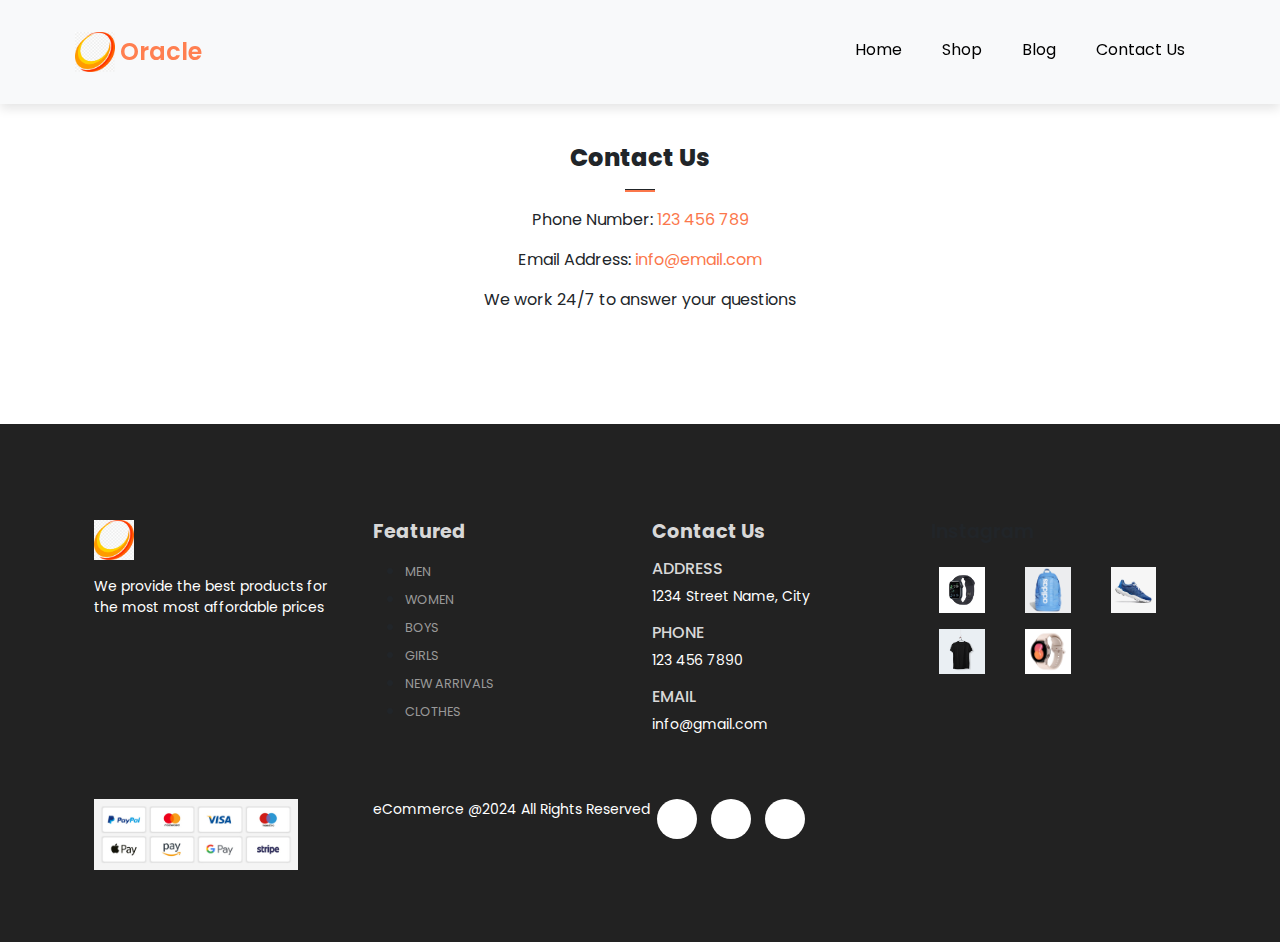
==== contact.html @ b5b12308 "first-commit" ====
<!DOCTYPE html>
<html lang="en">

<head>
    <meta charset="UTF-8">
    <meta name="viewport" content="width=device-width, initial-scale=1.0">
    <title>Home</title>
    <link href="https://cdn.jsdelivr.net/npm/bootstrap@5.3.3/dist/css/bootstrap.min.css" rel="stylesheet"
        integrity="sha384-QWTKZyjpPEjISv5WaRU9OFeRpok6YctnYmDr5pNlyT2bRjXh0JMhjY6hW+ALEwIH" crossorigin="anonymous">
    <link rel="stylesheet" href="https://use.fontawesome.com/releases/v5.15.4/css/all.css"
        integrity="sha384-DyZ88mC6Up2uqS4h/KRgHuoeGwBcD4Ng9SiP4dIRy0EXTlnuz47vAwmeGwVChigm" crossorigin="anonymous" />
    <link rel="stylesheet" href="assets/css/style.css">
</head>

<body>

  <!-- Navbar -->
  <nav class="navbar navbar-expand-lg navbar-light bg-white bg-body-tertiary py-3 fixed-top">
    <div class="container-fluid">
        <img class="logo" src="assets/images/logo.png" alt="">
        <h2 class="brand">Oracle</h2>
        <button class="navbar-toggler" type="button" data-bs-toggle="collapse"
            data-bs-target="#navbarSupportedContent" aria-controls="navbarSupportedContent" aria-expanded="false"
            aria-label="Toggle navigation">
            <span class="navbar-toggler-icon"></span>
        </button>
        <div class="collapse navbar-collapse nav-button" id="navbarSupportedContent">
            <ul class="navbar-nav me-auto mb-2 mb-lg-0">

                <li class="nav-item">
                    <a class="nav-link" href="index.html">Home</a>
                </li>

                <li class="nav-item">
                    <a class="nav-link" href="shop.html">Shop</a>
                </li>

                <li class="nav-item">
                    <a class="nav-link" href="#">Blog</a>
                </li>

                <li class="nav-item">
                    <a class="nav-link" href="contact.html">Contact Us</a>
                </li>

                <li class="nav-item">
                    <a href="cart.html"><i class="fas fa-shopping-cart"></i></a>
                    <a href="account.html"><i class="fas fa-user"></i></a>
                </li>

            </ul>

        </div>
    </div>
</nav>

    <!-- Contact -->
    <section id="contact" class="container my-5 py-5">
        <div class="container text-center mt-5">
            <h3>Contact Us</h3>
            <hr class="mx-auto">
            <p class="w-50 mx-auto">
                Phone Number: <span>123 456 789</span>
            </p>
            <p class="w-50 mx-auto">
                Email Address: <span>info@email.com</span>
            </p>
            <p class="w-50 mx-auto">
                We work 24/7 to answer your questions
            </p>
        </div>
    </section>

    <!-- Footer -->
    <footer class="mt-5 py-5">
        <div class="row container mx-auto pt-5">
            <div class="footer-one col-lg-3 col-md-6 col-sm-12">
                <img class="logo" src="assets/images/logo.png" alt="">
                <p class="pt-3">We provide the best products for the most most affordable prices</p>
            </div>
            <div class="footer-one col-lg-3 col-md-6 col-sm-12">
                <h5 class="pb-2">Featured</h5>
                <ul class="text-uppercase">
                    <li><a href="#">men</a></li>
                    <li><a href="#">women</a></li>
                    <li><a href="#">boys</a></li>
                    <li><a href="#">girls</a></li>
                    <li><a href="#">new arrivals</a></li>
                    <li><a href="#">clothes</a></li>
                </ul>
            </div>
            <div class="footer-one col-lg-3 col-md-6 col-sm-12">
                <h5 class="pb-2">Contact Us</h5>
                <div>
                    <h6 class="text-uppercase">Address</h6>
                    <p>1234 Street Name, City</p>
                </div>
                <div>
                    <h6 class="text-uppercase">Phone</h6>
                    <p>123 456 7890</p>
                </div>
                <div>
                    <h6 class="text-uppercase">Email</h6>
                    <p>info@gmail.com</p>
                </div>
            </div>
            <div class="footer-one col-lg-3 col-md-6 col-sm-12">
                <h4 class="pb-2">Instagram</h4>
                <div class="row">
                    <img src="assets/images/apple-watch.jpg" alt="" class="img-fluid w-25 h-100 m-2">
                    <img src="assets/images/bag.jpg" alt="" class="img-fluid w-25 h-100 m-2">
                    <img src="assets/images/football.jpg" alt="" class="img-fluid w-25 h-100 m-2">
                    <img src="assets/images/t-shirt.jpg" alt="" class="img-fluid w-25 h-100 m-2">
                    <img src="assets/images/samsung.jpg" alt="" class="img-fluid w-25 h-100 m-2">
                </div>
            </div>
        </div>

        <div class="copyright mt-5">
            <div class="row container mx-auto">
                <div class="col-lg-3 col-md-5 col-sm-12 mb-4">
                    <img src="assets/images/payment.jpg" alt="">
                </div>
                <div class="col-lg-3 col-md-5 col-sm-12 mb-4 text-nowrap mb-2">
                    <p>eCommerce @2024 All Rights Reserved</p>
                </div>
                <div class="col-lg-3 col-md-5 col-sm-12 mb-4">
                    <a href="#"><i class="fab fa-facebook"></i></a>
                    <a href="#"><i class="fab fa-instagram"></i></a>
                    <a href="#"><i class="fab fa-twitter"></i></a>
                </div>
            </div>
        </div>
    </footer>

    <script src="https://cdn.jsdelivr.net/npm/bootstrap@5.3.3/dist/js/bootstrap.bundle.min.js"
        integrity="sha384-YvpcrYf0tY3lHB60NNkmXc5s9fDVZLESaAA55NDzOxhy9GkcIdslK1eN7N6jIeHz"
        crossorigin="anonymous"></script>
</body>

</html>
---- assets/css/style.css ----
@import url("https://fonts.googleapis.com/css2?family=Poppins:ital,wght@0,100;0,200;0,300;0,400;0,500;0,600;0,700;0,800;0,900;1,100;1,200;1,300;1,400;1,500;1,600;1,700;1,800;1,900&display=swap");

.nav-button {
  margin-left: 50%;
}

* {
  margin: 0;
  padding: 0;
  box-sizing: border-box;
}

body {
  font-family: "Poppins", sans-serif;
}

h1 {
  font-size: 2.5rem;
  font-weight: 400;
}

h2 {
  font-size: 1.8rem;
  font-weight: 600;
}

h3 {
  font-size: 1.5rem;
  font-weight: 800;
}

h4 {
  font-size: 1.2rem;
  font-weight: 600;
}

h5 {
  font-size: 1rem;
  font-weight: 400;
}

h6 {
  color: #d8d8d8;
}

button {
  font-size: 0.8rem;
  font-weight: 900;
  outline: none;
  border: none;
  background-color: #1d1d1d;
  color: aliceblue;
  padding: 13px 30px;
  text-transform: uppercase;
  cursor: pointer;
  transition: 0.5s ease;
}

button:hover {
  background-color: coral;
}

.navbar {
  font-size: 16px;
  padding-top: 2rem !important;
  padding-bottom: 2rem !important;
  top: 0;
  left: 0;
  box-shadow: 0 5px 10px rgba(0, 0, 0, 0.1);
}

.navbar-light .navbar-nav .nav-link {
  padding: 0px 20px;
  color: #000;
  transition: 0.4s ease;
}

.navbar-light .navbar-nav .nav-link:hover,
.navbar i:hover,
.navbar-light .navbar-nav .nav-link.active .navbar i:hover {
  color: coral !important;
}

.navbar i {
  font-size: 1.2rem;
  padding: 0 0.7px;
  transition: 0.4s ease;
  cursor: pointer;
  margin-left: 5px;
}

.navbar .brand {
  color: coral;
  margin: 3px 5px;
  font-size: 1.5rem;
}

.logo {
  width: 40px;
  height: 40px;
  margin-left: 5%;
}

#home {
  background-image: url(../images/banner.jpg);
  width: 100%;
  height: 100vh;
  background-size: cover;
  background-position-x: -380px;
  background-position-y: 70px;
  display: flex;
  flex-direction: column;
  justify-content: center;
  align-items: flex-start;
}

#home span {
  color: coral;
}

#new .one img {
  width: 100%;
  height: 100%;
  background-position: center;
  background-repeat: no-repeat;
  background-size: cover;
}

#new .one {
  position: relative;
}

#new .one .details {
  position: absolute;
  top: 0;
  left: 0;
  color: burlywood;
  font-weight: bold;
  transition: 0.4s ease;
  opacity: 0.8;
  background-color: #000;
  width: 100%;
  height: 100%;
}

#new .one .details:hover {
  background-color: darkgoldenrod;
}

#new .one:nth-child(1) .details {
  display: flex;
  justify-content: center;
  flex-direction: column;
  align-items: flex-start;
  text-align: start;
}

#new .one:nth-child(2) .details {
  display: flex;
  justify-content: center;
  flex-direction: column;
  align-items: center;
  text-align: center;
}

#new .one:nth-child(3) .details {
  display: flex;
  justify-content: center;
  flex-direction: column;
  align-items: flex-end;
  text-align: end;
}

/* Product */
.product {
  cursor: pointer;
  margin-bottom: 2rem;
}

.product img {
  transition: 0.3s all;
}

.product:hover img {
  opacity: 0.7;
}

.product .buy-btn {
  background-color: #fb774b;
  transform: translateY(50px);
  opacity: 0;
  transition: 0.3s all;
}

.product:hover .buy-btn {
  transform: translateY(0px);
  opacity: 1;
}

hr {
  width: 30px;
  height: 3px !important;
  opacity: 1 !important;
  background-color: #fb774b;
}

.star {
  margin: 10px 0px;
}

.star i {
  font-size: 0.9rem;
  color: goldenrod;
}

#banner {
  background-image: url(../images/sub-banner.jpg);
  width: 100%;
  height: 60vh;
  background-size: cover;
  background-position-x: center;
  background-position-y: 80px;
  background-repeat: no-repeat;
  background-attachment: fixed;
  display: flex;
  flex-direction: column;
  justify-content: center;
  align-items: flex-start;
}

#banner h1 {
  color: coral;
}

#banner button {
  background-color: #fb774b;
}

#banner button:hover {
  background-color: #1d1d1d;
}

footer {
  background-color: #222222;
}

footer h5 {
  color: #d8d8d8;
  font-weight: 700;
  font-size: 1.2rem;
}

footer li {
  padding-bottom: 4px;
}

footer li a {
  font-size: 0.8rem;
  color: #999;
  text-decoration: none;
}

footer li a:hover {
  color: #d8d8d8;
}

footer .copyright a {
  color: #000;
  height: 40px;
  width: 40px;
  background-color: #fff;
  display: inline-block;
  text-align: center;
  border-radius: 50%;
  line-height: 38px;
  transition: 0.3s ease;
  margin: 0 5px;
}

footer .copyright a:hover {
  color: #fff;
  background-color: #fb774b;
}

footer p {
  color: #fff;
  font-size: 14px;
}

footer .copyright img {
  width: 80%;
}

.footer-one .logo {
  width: 40px;
  height: 40px;
  margin-left: 0;
}

/* Shop */

.pagination {
  justify-content: center;
}

.pagination a {
  color: coral;
}

.pagination li:hover a {
  color: #fff;
  background-color: coral;
}

/* single_product */
.small-img-group {
  display: flex;
  justify-content: space-between;
}

.small-img-col {
  flex-basis: 24%;
  cursor: pointer;
}

.single-product input {
  width: 50px;
  height: 40px;
  padding-left: 10px;
  font-size: 16px;
  margin-right: 10px;
}

.single-product input:focus {
  outline: none;
}

.single-product .buy-btn {
  background-color: #fb774b;
  opacity: 1;
  transition: 0.4s all;
}

.single-product .buy-btn:hover {
  background-color: #222222;
}

/* Cart */

.cart table {
  width: 100%;
  border-collapse: collapse;
}

.cart .product-info {
  display: flex;
  flex-wrap: wrap;
}

.cart th {
  text-align: left;
  padding: 5px 10px;
  color: #fff;
  background-color: #fb774b;
}

.cart td {
  padding: 10px 20px;
}

.cart td img {
  width: 80px;
  height: 80px;
  margin-right: 10px;
}

.cart td input {
  width: 40px;
  height: 30px;
  padding: 5px;
}

.cart td a {
  color: #fb774b;
}

.cart .remove-btn {
  color: #fb774b;
  text-decoration: none;
  font-size: 14px;
}

.cart .edit-btn {
  color: #fb774b;
  text-decoration: none;
  font-size: 15px;
}

.cart .product-info p {
  margin: 3px;
}

.cart-total {
  display: flex;
  justify-content: flex-end;
}

.cart-total table {
  width: 100%;
  max-width: 500px;
  border-top: 3px solid #fb774b;
}

td:last-child,
th:last-child {
  text-align: right;
}

.checkout-container {
  display: flex;
  justify-content: flex-end;
}

.checkout-btn {
  background-color: #fb774b;
  color: #fff;
}

/* login */
#login-form {
  width: 50%;
  margin: 5px auto;
  text-align: center;
  padding: 20px;
  border-top: 1px solid #fb774b;
}

#login-form input {
  width: 50%;
  margin: 5px auto;
}

#login-form #login-btn {
  background-color: #fb774b;
  color: #fff;
}

#login-form #register-url {
  color: #fb774b;
}

/* Register */

#register-form {
  width: 50%;
  margin: 5px auto;
  text-align: center;
  padding: 20px;
  border-top: 1px solid #fb774b;
}

#register-form input {
  width: 50%;
  margin: 5px auto;
}

#register-form #register-btn {
  background-color: #fb774b;
  color: #fff;
}

#register-form #login-url {
  color: #fb774b;
}

/* account */
#account-form {
  width: 50%;
  margin: 35px auto;
  text-align: center;
  padding: 20px;
}

#account-form input {
  margin: 5px auto;
}

#account-form #change-pass-btn {
  color: #fff;
  background-color: #fb774b;
}

.account-info #orders-btn,
#logout-btn {
  color: #fb774b;
  text-decoration: none;
}

/* orders */

.orders table {
  width: 100%;
  border-collapse: collapse;
}

.orders .product-info {
  display: flex;
  flex-wrap: wrap;
}

.orders th {
  text-align: left;
  padding: 5px 10px;
  color: #fff;
  background-color: #fb774b;
}

.orders th:nth-child(2) {
  text-align: right;
}

.orders td {
  padding: 10px 20px;
}

.orders td img {
  width: 80px;
  height: 80px;
  margin-right: 10px;
}

/* checkout */
#checkout-form .checkout-small-element {
  display: inline-block;
  width: 48%;
  margin: 10px auto;
}

#checkout-form .checkout-large-element {
  width: 97%;
}

#checkout-form .checkout-btn-container {
  margin: 10px;
  text-align: right;
  margin-right: 40px;
}

#checkout-form #checkout-btn {
  color: #fff;
  background-color: #fb774b;
}

/* Contact */
#contact span{
  color: #fb774b;
}



















@media only screen and (max-width: 990px) {
  .nav-button {
    margin: 10px;
  }

  .nav-button ul {
    margin: 1rem;
    justify-content: flex-start;
    align-items: flex-start;
    text-align: left;
  }

  .nav-button ul .fas {
    margin: 20px 5px 10px 20px;
  }
}
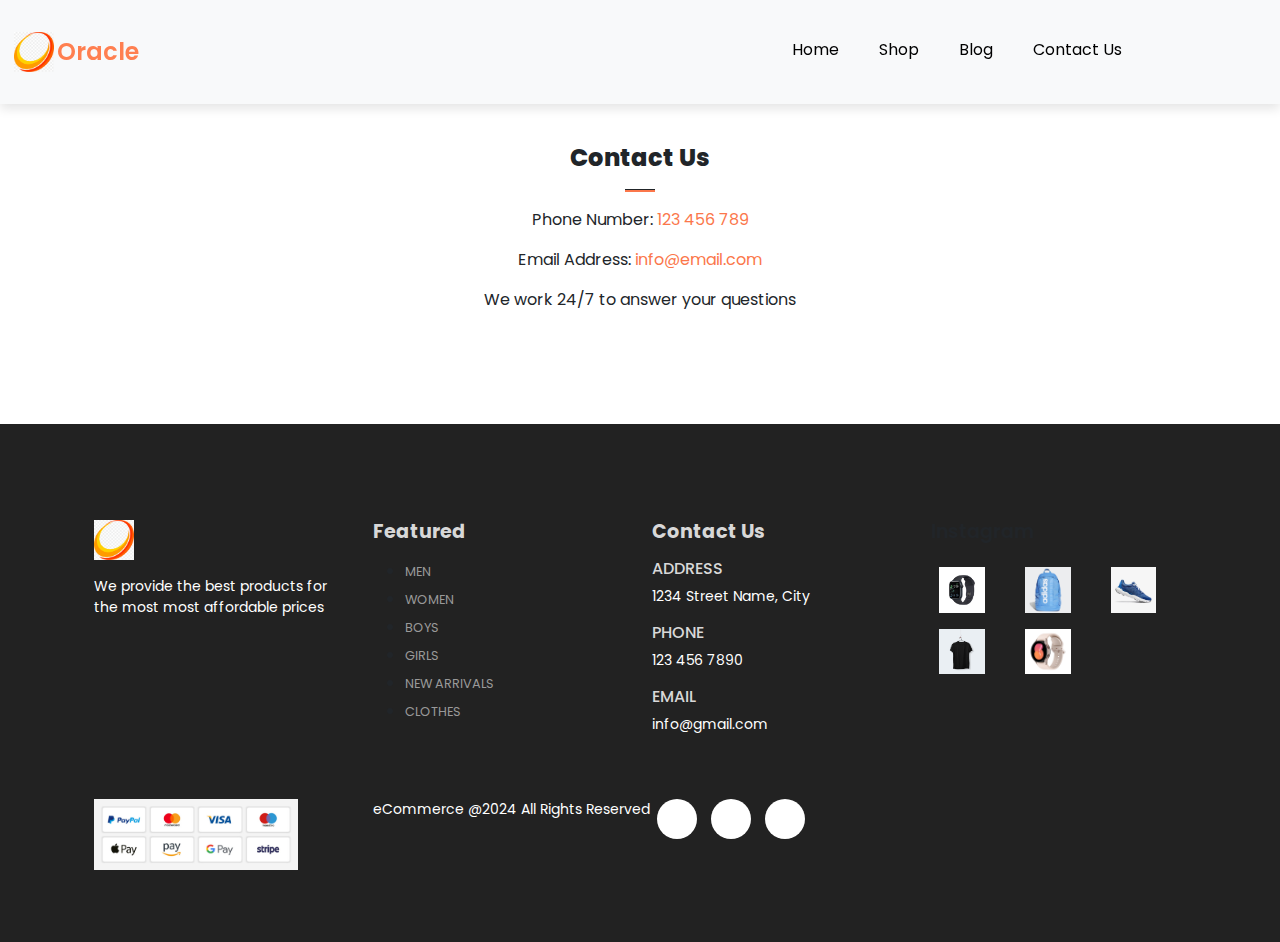
==== commit 4c1f08b3: "second" ====
--- a/contact.html
+++ b/contact.html
@@ -14,45 +14,43 @@
 
 <body>
 
-  <!-- Navbar -->
-  <nav class="navbar navbar-expand-lg navbar-light bg-white bg-body-tertiary py-3 fixed-top">
-    <div class="container-fluid">
-        <img class="logo" src="assets/images/logo.png" alt="">
-        <h2 class="brand">Oracle</h2>
-        <button class="navbar-toggler" type="button" data-bs-toggle="collapse"
-            data-bs-target="#navbarSupportedContent" aria-controls="navbarSupportedContent" aria-expanded="false"
-            aria-label="Toggle navigation">
-            <span class="navbar-toggler-icon"></span>
-        </button>
-        <div class="collapse navbar-collapse nav-button" id="navbarSupportedContent">
-            <ul class="navbar-nav me-auto mb-2 mb-lg-0">
+    <!-- Navbar -->
+    <nav class="navbar navbar-expand-lg navbar-light bg-white bg-body-tertiary py-3 fixed-top">
+        <div class="container-fluid">
+            <a href="index.php"><img class="logo" src="assets/images/logo.png" alt=""></a>
+            <h2 class="brand">Oracle</h2>
+            <button class="navbar-toggler" type="button" data-bs-toggle="collapse" data-bs-target="#navbarSupportedContent" aria-controls="navbarSupportedContent" aria-expanded="false" aria-label="Toggle navigation">
+                <span class="navbar-toggler-icon"></span>
+            </button>
+            <div class="collapse navbar-collapse nav-button" id="navbarSupportedContent">
+                <ul class="navbar-nav me-auto mb-2 mb-lg-0">
 
-                <li class="nav-item">
-                    <a class="nav-link" href="index.html">Home</a>
-                </li>
+                    <li class="nav-item">
+                        <a class="nav-link" href="index.php">Home</a>
+                    </li>
 
-                <li class="nav-item">
-                    <a class="nav-link" href="shop.html">Shop</a>
-                </li>
+                    <li class="nav-item">
+                        <a class="nav-link" href="shop.php">Shop</a>
+                    </li>
 
-                <li class="nav-item">
-                    <a class="nav-link" href="#">Blog</a>
-                </li>
+                    <li class="nav-item">
+                        <a class="nav-link" href="#">Blog</a>
+                    </li>
 
-                <li class="nav-item">
-                    <a class="nav-link" href="contact.html">Contact Us</a>
-                </li>
+                    <li class="nav-item">
+                        <a class="nav-link" href="contact.php">Contact Us</a>
+                    </li>
 
-                <li class="nav-item">
-                    <a href="cart.html"><i class="fas fa-shopping-cart"></i></a>
-                    <a href="account.html"><i class="fas fa-user"></i></a>
-                </li>
+                    <li class="nav-item">
+                        <a href="cart.php"><i class="fas fa-shopping-cart"></i></a>
+                        <a href="account.html"><i class="fas fa-user"></i></a>
+                    </li>
 
-            </ul>
+                </ul>
 
+            </div>
         </div>
-    </div>
-</nav>
+    </nav>
 
     <!-- Contact -->
     <section id="contact" class="container my-5 py-5">
--- a/assets/css/style.css
+++ b/assets/css/style.css
@@ -388,12 +388,17 @@
   color: #fb774b;
   text-decoration: none;
   font-size: 14px;
+  background-color: #fff;
+  border: none;
+  width: 100%;
 }
 
 .cart .edit-btn {
   color: #fb774b;
   text-decoration: none;
   font-size: 15px;
+  background-color: #fff;
+  border: none;
 }
 
 .cart .product-info p {
